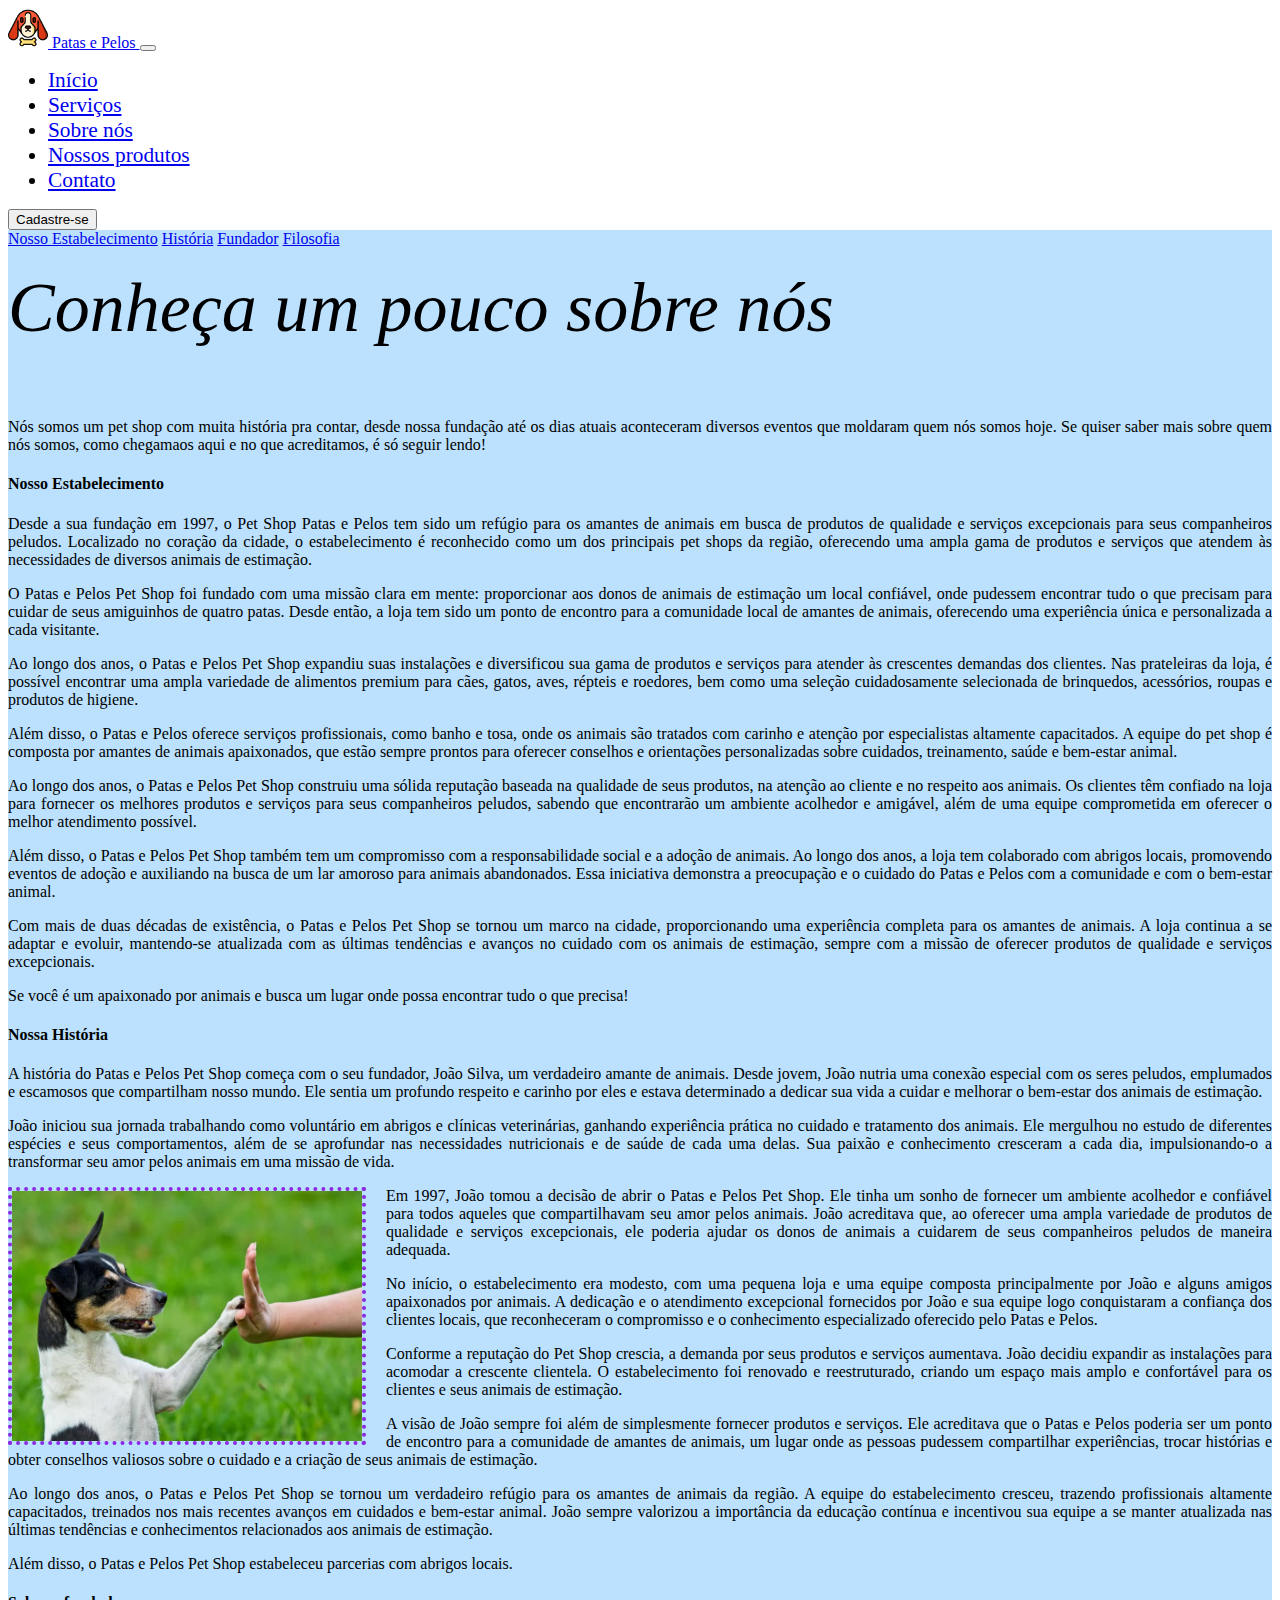
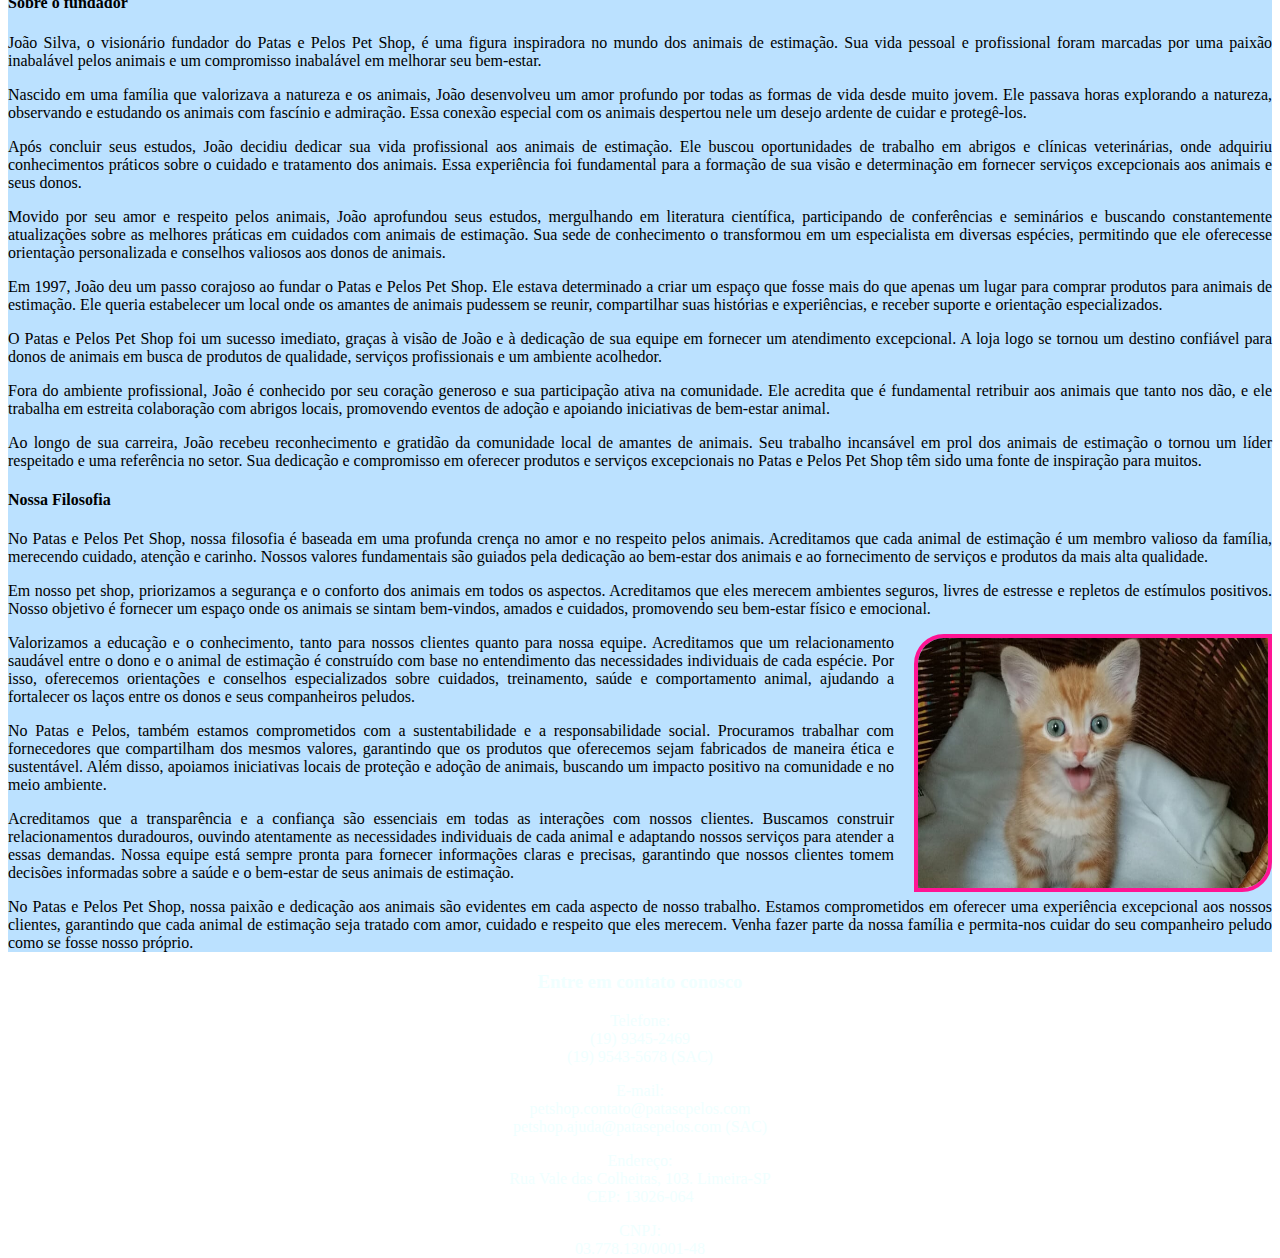
==== site-bootstrap/about.html @ b29a23b9 "home, servicos, sobre nos semiprontos, terminar o form" ====
<!DOCTYPE html>
<html lang="pt-BR">
<head>
    <meta charset="UTF-8">
    <meta name="viewport" content="width=device-width, initial-scale=1.0">

    <link rel="stylesheet" href="css/style.css">
    <link rel="stylesheet" href="css/format-images.css">
    <link rel="stylesheet" href="https://cdnjs.cloudflare.com/ajax/libs/animate.css/4.1.1/animate.min.css">
    <link href="https://cdn.jsdelivr.net/npm/bootstrap@5.3.2/dist/css/bootstrap.min.css" rel="stylesheet" integrity="sha384-T3c6CoIi6uLrA9TneNEoa7RxnatzjcDSCmG1MXxSR1GAsXEV/Dwwykc2MPK8M2HN" crossorigin="anonymous">
    
    <link rel="shortcut icon" href="imagens/favicon.ico" type="image/x-icon">

    <title>Sobre nós - Patas e Pelos</title>
</head>
<body>
    <!--Inicio navbar-->
    <nav class="navbar navbar-expand-lg bg-body-tertiary bg-dark" data-bs-theme="dark">
        <div class="container-fluid">
            <a class="navbar-brand" href="index.html">
                <img src="imagens/dog.png" alt="Icon" id="iconeDog"> 
                Patas e Pelos
            </a>
            <button class="navbar-toggler" type="button" data-bs-toggle="collapse" data-bs-target="#navbarSupportedContent" aria-controls="navbarSupportedContent" aria-expanded="false" aria-label="Toggle navigation">
            <span class="navbar-toggler-icon"></span>
            </button>
            <div class="collapse navbar-collapse" id="navbarSupportedContent">
                <ul class="navbar-nav me-auto mb-2 mb-lg-0">
                    <li class="nav-item">
                        <a class="nav-link" href="index.html">Início</a>
                    </li>
                    <li class="nav-item">
                        <a class="nav-link"  href="services.html">Serviços</a>
                    </li>
                    <li class="nav-item">
                        <a class="nav-link active" aria-current="page" href="about.html">Sobre nós</a>
                    </li>
                    <li class="nav-item">
                        <a class="nav-link" href="#">Nossos produtos</a>
                    </li>
                    <li class="nav-item">
                        <a class="nav-link" href="#contato">Contato</a>
                    </li>
                </ul>
                <form class="d-flex">
                    <a href="form.html"><button class="btn btn-outline-success" type="button">Cadastre-se</button></a>
                </form>
            </div>
        </div>
    </nav>
    <!--Fim navbar-->

    <!--Inicio conteudo-->
    <div class="container">
        <!--Inicio ScrollSpy-->
        <div class="row">
            <div class="col-2 mt-5">
                <div class="sticky-top">
                    <nav id="navSpy" class="h-100 flex-column align-items-stretch pe-4 border-end">
                        <nav class="nav nav-pills flex-column">
                            <a class="nav-link" href="#item-1">Nosso Estabelecimento</a>
                            <a class="nav-link" href="#item-2">História</a>
                            <a class="nav-link" href="#item-3">Fundador</a>
                            <a class="nav-link" href="#item-4">Filosofia</a>
                        </nav>
                    </nav>
                </div>
            </div>
            <div class="col-10">
                <p class="animate__animated animate__flipInX header1 text-center">Conheça um pouco sobre nós</p>

                <div class="mb-4">Nós somos um pet shop com muita história pra contar, desde nossa fundação até os dias atuais aconteceram diversos eventos que moldaram quem nós somos hoje. Se quiser saber mais sobre quem nós somos, como chegamaos aqui e no que acreditamos, é só seguir lendo!</div>

              <div data-bs-spy="scroll" data-bs-target="#navSpy" data-bs-smooth-scroll="true" class="scrollspy-example" tabindex="0">
                <h4 id="item-1">Nosso Estabelecimento</h4>
                <p>
                    Desde a sua fundação em 1997, o Pet Shop Patas e Pelos tem sido um refúgio para os amantes de animais em busca de produtos de qualidade e serviços excepcionais para seus companheiros peludos. Localizado no coração da cidade, o estabelecimento é reconhecido como um dos principais pet shops da região, oferecendo uma ampla gama de produtos e serviços que atendem às necessidades de diversos animais de estimação.
                </p>

                <p>
                    O Patas e Pelos Pet Shop foi fundado com uma missão clara em mente: proporcionar aos donos de animais de estimação um local confiável, onde pudessem encontrar tudo o que precisam para cuidar de seus amiguinhos de quatro patas. Desde então, a loja tem sido um ponto de encontro para a comunidade local de amantes de animais, oferecendo uma experiência única e personalizada a cada visitante.
                </p>
                <p>
                    Ao longo dos anos, o Patas e Pelos Pet Shop expandiu suas instalações e diversificou sua gama de produtos e serviços para atender às crescentes demandas dos clientes. Nas prateleiras da loja, é possível encontrar uma ampla variedade de alimentos premium para cães, gatos, aves, répteis e roedores, bem como uma seleção cuidadosamente selecionada de brinquedos, acessórios, roupas e produtos de higiene.
                </p>
                <p>
                    Além disso, o Patas e Pelos oferece serviços profissionais, como banho e tosa, onde os animais são tratados com carinho e atenção por especialistas altamente capacitados. A equipe do pet shop é composta por amantes de animais apaixonados, que estão sempre prontos para oferecer conselhos e orientações personalizadas sobre cuidados, treinamento, saúde e bem-estar animal.
                </p>
                <p>
                    Ao longo dos anos, o Patas e Pelos Pet Shop construiu uma sólida reputação baseada na qualidade de seus produtos, na atenção ao cliente e no respeito aos animais. Os clientes têm confiado na loja para fornecer os melhores produtos e serviços para seus companheiros peludos, sabendo que encontrarão um ambiente acolhedor e amigável, além de uma equipe comprometida em oferecer o melhor atendimento possível.
                </p>
                <p>
                    Além disso, o Patas e Pelos Pet Shop também tem um compromisso com a responsabilidade social e a adoção de animais. Ao longo dos anos, a loja tem colaborado com abrigos locais, promovendo eventos de adoção e auxiliando na busca de um lar amoroso para animais abandonados. Essa iniciativa demonstra a preocupação e o cuidado do Patas e Pelos com a comunidade e com o bem-estar animal.
                </p>
                <p>
                    Com mais de duas décadas de existência, o Patas e Pelos Pet Shop se tornou um marco na cidade, proporcionando uma experiência completa para os amantes de animais. A loja continua a se adaptar e evoluir, mantendo-se atualizada com as últimas tendências e avanços no cuidado com os animais de estimação, sempre com a missão de oferecer produtos de qualidade e serviços excepcionais.
                </p>
                <p>Se você é um apaixonado por animais e busca um lugar onde possa encontrar tudo o que precisa!</p>


                <h4 id="item-2">Nossa História</h4>
                <p>
                    A história do Patas e Pelos Pet Shop começa com o seu fundador, João Silva, um verdadeiro amante de animais. Desde jovem, João nutria uma conexão especial com os seres peludos, emplumados e escamosos que compartilham nosso mundo. Ele sentia um profundo respeito e carinho por eles e estava determinado a dedicar sua vida a cuidar e melhorar o bem-estar dos animais de estimação.
                </p>
                <p>
                    João iniciou sua jornada trabalhando como voluntário em abrigos e clínicas veterinárias, ganhando experiência prática no cuidado e tratamento dos animais. Ele mergulhou no estudo de diferentes espécies e seus comportamentos, além de se aprofundar nas necessidades nutricionais e de saúde de cada uma delas. Sua paixão e conhecimento cresceram a cada dia, impulsionando-o a transformar seu amor pelos animais em uma missão de vida.
                </p>
                <div class="row mb-3">
                    <div class="col-md-4 col-sm-12">
                        <picture>
                            <img src="imagens/adestramento.jpg" alt="cachorro dando um toca aqui no dono" id="foto5">
                        </picture>
                    </div>
                    <div class="col-md-8 col-sm-12">
                        <p>
                            Em 1997, João tomou a decisão de abrir o Patas e Pelos Pet Shop. Ele tinha um sonho de fornecer um ambiente acolhedor e confiável para todos aqueles que compartilhavam seu amor pelos animais. João acreditava que, ao oferecer uma ampla variedade de produtos de qualidade e serviços excepcionais, ele poderia ajudar os donos de animais a cuidarem de seus companheiros peludos de maneira adequada.
                        </p>
                        <p>
                            No início, o estabelecimento era modesto, com uma pequena loja e uma equipe composta principalmente por João e alguns amigos apaixonados por animais. A dedicação e o atendimento excepcional fornecidos por João e sua equipe logo conquistaram a confiança dos clientes locais, que reconheceram o compromisso e o conhecimento especializado oferecido pelo Patas e Pelos.
                        </p>
                    </div>
                </div>
                
                <p>
                    Conforme a reputação do Pet Shop crescia, a demanda por seus produtos e serviços aumentava. João decidiu expandir as instalações para acomodar a crescente clientela. O estabelecimento foi renovado e reestruturado, criando um espaço mais amplo e confortável para os clientes e seus animais de estimação.
                </p>
                <p>
                    A visão de João sempre foi além de simplesmente fornecer produtos e serviços. Ele acreditava que o Patas e Pelos poderia ser um ponto de encontro para a comunidade de amantes de animais, um lugar onde as pessoas pudessem compartilhar experiências, trocar histórias e obter conselhos valiosos sobre o cuidado e a criação de seus animais de estimação.
                </p>
                <p>
                    Ao longo dos anos, o Patas e Pelos Pet Shop se tornou um verdadeiro refúgio para os amantes de animais da região. A equipe do estabelecimento cresceu, trazendo profissionais altamente capacitados, treinados nos mais recentes avanços em cuidados e bem-estar animal. João sempre valorizou a importância da educação contínua e incentivou sua equipe a se manter atualizada nas últimas tendências e conhecimentos relacionados aos animais de estimação.
                </p>
                <p>Além disso, o Patas e Pelos Pet Shop estabeleceu parcerias com abrigos locais.</p>


                <h4 id="item-3">Sobre o fundador</h4>
                <p>
                    João Silva, o visionário fundador do Patas e Pelos Pet Shop, é uma figura inspiradora no mundo dos animais de estimação. Sua vida pessoal e profissional foram marcadas por uma paixão inabalável pelos animais e um compromisso inabalável em melhorar seu bem-estar.
                </p>
                <p>
                    Nascido em uma família que valorizava a natureza e os animais, João desenvolveu um amor profundo por todas as formas de vida desde muito jovem. Ele passava horas explorando a natureza, observando e estudando os animais com fascínio e admiração. Essa conexão especial com os animais despertou nele um desejo ardente de cuidar e protegê-los.
                </p>
                <p>
                    Após concluir seus estudos, João decidiu dedicar sua vida profissional aos animais de estimação. Ele buscou oportunidades de trabalho em abrigos e clínicas veterinárias, onde adquiriu conhecimentos práticos sobre o cuidado e tratamento dos animais. Essa experiência foi fundamental para a formação de sua visão e determinação em fornecer serviços excepcionais aos animais e seus donos.
                </p>
                <p>
                    Movido por seu amor e respeito pelos animais, João aprofundou seus estudos, mergulhando em literatura científica, participando de conferências e seminários e buscando constantemente atualizações sobre as melhores práticas em cuidados com animais de estimação. Sua sede de conhecimento o transformou em um especialista em diversas espécies, permitindo que ele oferecesse orientação personalizada e conselhos valiosos aos donos de animais.
                </p>
                <p>
                    Em 1997, João deu um passo corajoso ao fundar o Patas e Pelos Pet Shop. Ele estava determinado a criar um espaço que fosse mais do que apenas um lugar para comprar produtos para animais de estimação. Ele queria estabelecer um local onde os amantes de animais pudessem se reunir, compartilhar suas histórias e experiências, e receber suporte e orientação especializados.
                </p>
                <p>
                    O Patas e Pelos Pet Shop foi um sucesso imediato, graças à visão de João e à dedicação de sua equipe em fornecer um atendimento excepcional. A loja logo se tornou um destino confiável para donos de animais em busca de produtos de qualidade, serviços profissionais e um ambiente acolhedor.
                </p>
                <p>
                    Fora do ambiente profissional, João é conhecido por seu coração generoso e sua participação ativa na comunidade. Ele acredita que é fundamental retribuir aos animais que tanto nos dão, e ele trabalha em estreita colaboração com abrigos locais, promovendo eventos de adoção e apoiando iniciativas de bem-estar animal.
                </p>
                <p>
                    Ao longo de sua carreira, João recebeu reconhecimento e gratidão da comunidade local de amantes de animais. Seu trabalho incansável em prol dos animais de estimação o tornou um líder respeitado e uma referência no setor. Sua dedicação e compromisso em oferecer produtos e serviços excepcionais no Patas e Pelos Pet Shop têm sido uma fonte de inspiração para muitos.
                </p>


                <h4 id="item-4">Nossa Filosofia</h4>
                <p>
                    No Patas e Pelos Pet Shop, nossa filosofia é baseada em uma profunda crença no amor e no respeito pelos animais. Acreditamos que cada animal de estimação é um membro valioso da família, merecendo cuidado, atenção e carinho. Nossos valores fundamentais são guiados pela dedicação ao bem-estar dos animais e ao fornecimento de serviços e produtos da mais alta qualidade.
                </p>
                <p>
                    Em nosso pet shop, priorizamos a segurança e o conforto dos animais em todos os aspectos. Acreditamos que eles merecem ambientes seguros, livres de estresse e repletos de estímulos positivos. Nosso objetivo é fornecer um espaço onde os animais se sintam bem-vindos, amados e cuidados, promovendo seu bem-estar físico e emocional.
                </p>
                <picture>
                    <img src="imagens/gato-filhote.jpg" alt="gato filhote miando" id="foto6">
                </picture>
                <p>
                    Valorizamos a educação e o conhecimento, tanto para nossos clientes quanto para nossa equipe. Acreditamos que um relacionamento saudável entre o dono e o animal de estimação é construído com base no entendimento das necessidades individuais de cada espécie. Por isso, oferecemos orientações e conselhos especializados sobre cuidados, treinamento, saúde e comportamento animal, ajudando a fortalecer os laços entre os donos e seus companheiros peludos.
                </p>
                <p>
                    No Patas e Pelos, também estamos comprometidos com a sustentabilidade e a responsabilidade social. Procuramos trabalhar com fornecedores que compartilham dos mesmos valores, garantindo que os produtos que oferecemos sejam fabricados de maneira ética e sustentável. Além disso, apoiamos iniciativas locais de proteção e adoção de animais, buscando um impacto positivo na comunidade e no meio ambiente.
                </p>
                <p>
                    Acreditamos que a transparência e a confiança são essenciais em todas as interações com nossos clientes. Buscamos construir relacionamentos duradouros, ouvindo atentamente as necessidades individuais de cada animal e adaptando nossos serviços para atender a essas demandas. Nossa equipe está sempre pronta para fornecer informações claras e precisas, garantindo que nossos clientes tomem decisões informadas sobre a saúde e o bem-estar de seus animais de estimação.
                </p>
                <p>
                    No Patas e Pelos Pet Shop, nossa paixão e dedicação aos animais são evidentes em cada aspecto de nosso trabalho. Estamos comprometidos em oferecer uma experiência excepcional aos nossos clientes, garantindo que cada animal de estimação seja tratado com amor, cuidado e respeito que eles merecem. Venha fazer parte da nossa família e permita-nos cuidar do seu companheiro peludo como se fosse nosso próprio.
                </p>

              </div>
            </div>
          </div>
        <!--Fim ScrollSpy-->
    </div>
    <!--Fim conteudo-->

    <!--Inicio footer-->
    <div class="container-fluid bg-dark text-color-light-center" data-bs-theme="dark" id="contato">
        <div class="row pt-4">
            <h3>Entre em contato conosco</h3>
        </div>
        <div class="row mt-4 pb-4">
            <div class="col-lg-3 col-md-6 col-sm-12 mt-3">
                <p>Telefone: <br>(19) 9345-2469 <br>(19) 9543-5678 (SAC)</p>
            </div>
            <div class="col-lg-3 col-md-6 col-sm-12 mt-3">
                <p>E-mail: <br>petshop.contato@patasepelos.com <br>petshop.ajuda@patasepelos.com (SAC)</p>
            </div>
            <div class="col-lg-3 col-md-6 col-sm-12 mt-3">
                <p>Endereço: <br>Rua Vale das Colheitas, 103. Limeira-SP <br>CEP: 13026-064</p>
            </div>
            <div class="col-lg-3 col-md-6 col-sm-12 mt-3">
                <p>CNPJ: <br>03.778.130/0001-48</p>
            </div>
        </div>
    </div>
    <!--Fim footer-->

    
    <script src="https://cdn.jsdelivr.net/npm/bootstrap@5.3.2/dist/js/bootstrap.bundle.min.js" integrity="sha384-C6RzsynM9kWDrMNeT87bh95OGNyZPhcTNXj1NW7RuBCsyN/o0jlpcV8Qyq46cDfL" crossorigin="anonymous"></script>
</body>
</html>
---- site-bootstrap/css/style.css ----
html{
    scroll-behavior: smooth;
}

body{
    height: 100vh;
}

.nav-item{
    font-size: 16pt;
}

.container, .conteudo{
    background-color: rgb(187, 225, 255);
    /*padding-top: 20px;*/
    text-align: justify;
}

.header1{
    font-family: Georgia, 'Times New Roman', Times, serif;
    font-style: oblique;
    font-size: 70px;
    margin-top: 20px;
}

#intro{
    font-family:'Courier New', Courier, monospace;
    font-weight: bold;
    font-style: oblique;
    font-size: 16pt;
}

#iconeDog{
    height: 40px;
    width: 40px;
}

#iconeDog:hover{
    animation: rodar;
    animation-duration: 5s;
    animation-iteration-count: infinite;
}

@keyframes rodar {
    from{
        transform: rotate(0deg);
    }
    to{
        transform: rotate(360deg);
    }
}

.text-color-light-center{
    text-align: center;
    color: azure;
}

#cadastro{
    background-color: cornflowerblue;
    padding: 20px;
    border-style: solid;
    border-radius: 20px;
}
---- site-bootstrap/css/format-images.css ----
#foto1{
    height: 300px;
    width: 400px;
    margin-left: 20px;
    border-radius: 30px;
    border-style: dashed;
    border-color: chocolate;
    border-width: 4px;
}

#foto2{
    width: 29em;
}

#foto3{
    width: 29em;
}

#foto4{
    width: 29em; 
}

#foto5{
    float: left;
    margin-right: 20px;

    border-style: dotted;
    border-width: 4px;
    border-color: blueviolet;

    height: 250px;
    width: 350px;
}

#foto6{
    float: right;
    margin-left: 20px;

    width: 350px;
    height: 250px;

    border-style: solid;
    border-width: 4px;
    border-color: deeppink;

    border-top-left-radius: 30px;
    border-bottom-right-radius: 30px;
}
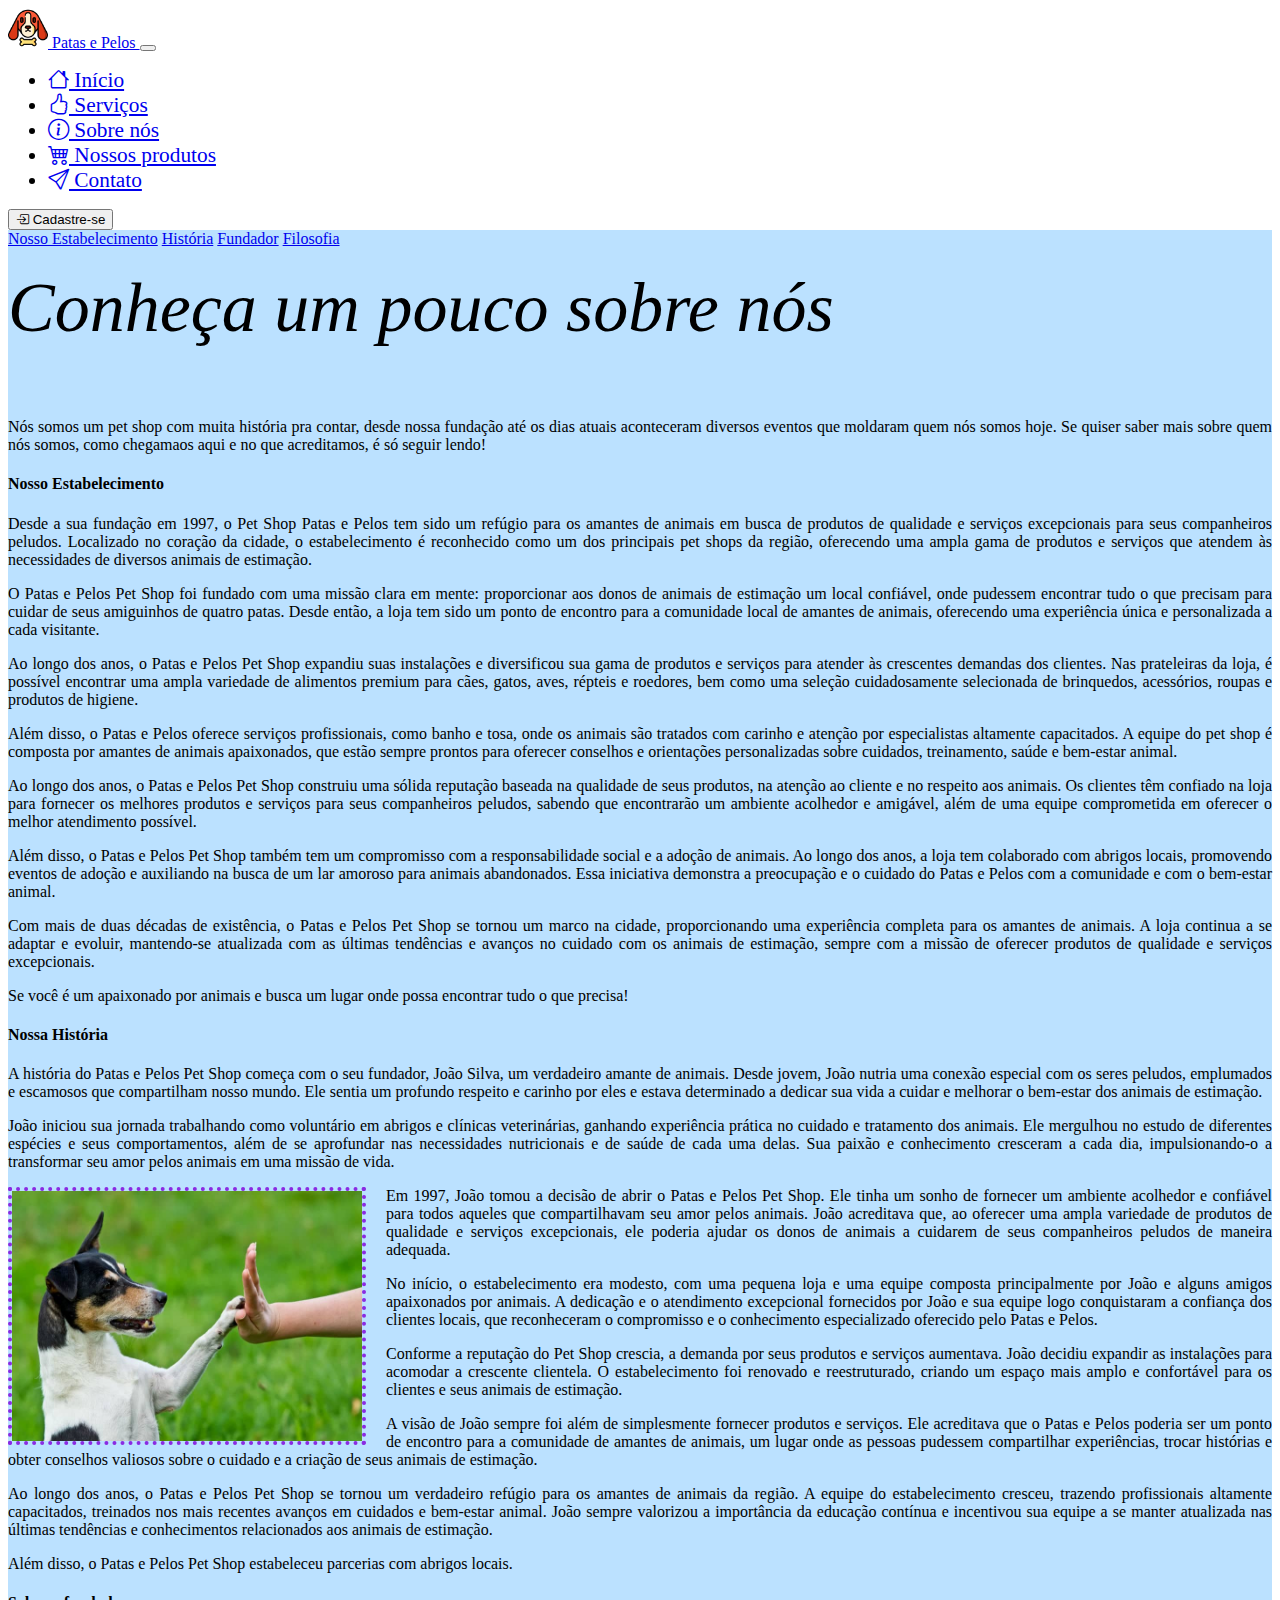
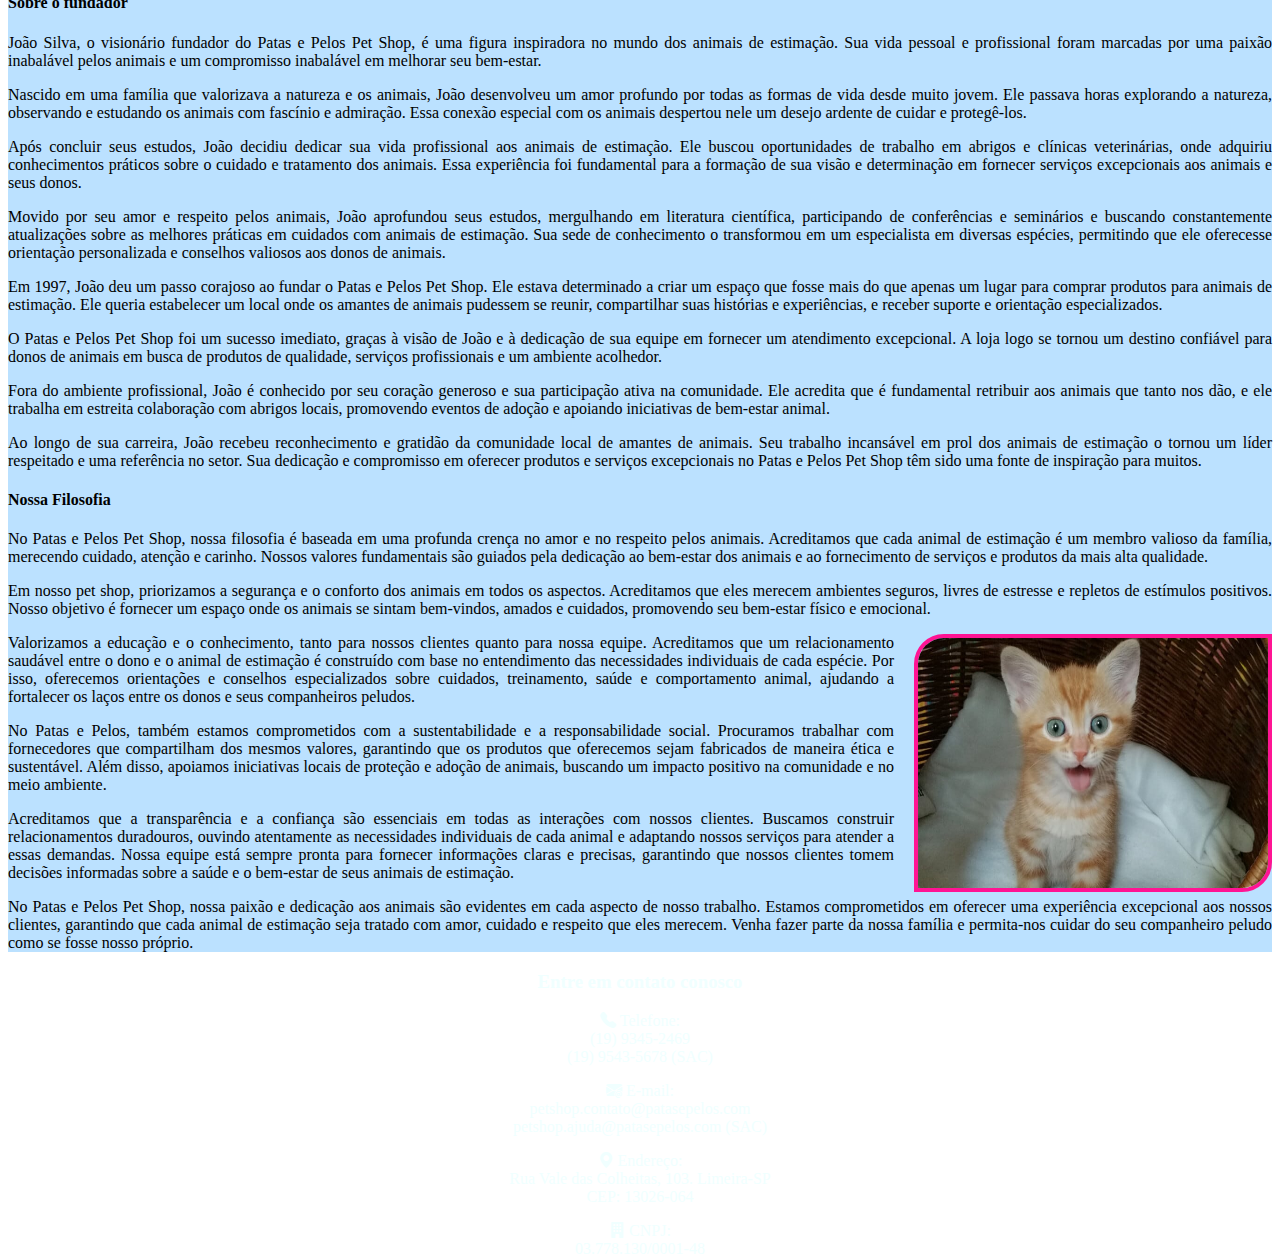
==== commit ec6e5d3e: "90% pronto, só falta arrumar uns últimos detalhes e deixar 100% responsivo" ====
--- a/site-bootstrap/about.html
+++ b/site-bootstrap/about.html
@@ -8,6 +8,7 @@
     <link rel="stylesheet" href="css/format-images.css">
     <link rel="stylesheet" href="https://cdnjs.cloudflare.com/ajax/libs/animate.css/4.1.1/animate.min.css">
     <link href="https://cdn.jsdelivr.net/npm/bootstrap@5.3.2/dist/css/bootstrap.min.css" rel="stylesheet" integrity="sha384-T3c6CoIi6uLrA9TneNEoa7RxnatzjcDSCmG1MXxSR1GAsXEV/Dwwykc2MPK8M2HN" crossorigin="anonymous">
+    <link rel="stylesheet" href="https://cdn.jsdelivr.net/npm/bootstrap-icons@1.11.1/font/bootstrap-icons.css">
     
     <link rel="shortcut icon" href="imagens/favicon.ico" type="image/x-icon">
 
@@ -27,23 +28,23 @@
             <div class="collapse navbar-collapse" id="navbarSupportedContent">
                 <ul class="navbar-nav me-auto mb-2 mb-lg-0">
                     <li class="nav-item">
-                        <a class="nav-link" href="index.html">Início</a>
-                    </li>
-                    <li class="nav-item">
-                        <a class="nav-link"  href="services.html">Serviços</a>
-                    </li>
-                    <li class="nav-item">
-                        <a class="nav-link active" aria-current="page" href="about.html">Sobre nós</a>
-                    </li>
-                    <li class="nav-item">
-                        <a class="nav-link" href="#">Nossos produtos</a>
-                    </li>
-                    <li class="nav-item">
-                        <a class="nav-link" href="#contato">Contato</a>
+                        <a class="nav-link" href="index.html"><i class="bi bi-house"></i> Início</a>
+                    </li>
+                    <li class="nav-item">
+                        <a class="nav-link"  href="services.html"><i class="bi bi-hand-thumbs-up"></i> Serviços</a>
+                    </li>
+                    <li class="nav-item">
+                        <a class="nav-link active" aria-current="page" href="about.html"><i class="bi bi-info-circle"></i> Sobre nós</a>
+                    </li>
+                    <li class="nav-item">
+                        <a class="nav-link" href="products.html"><i class="bi bi-cart4"></i> Nossos produtos</a>
+                    </li>
+                    <li class="nav-item">
+                        <a class="nav-link" href="#contato"><i class="bi bi-send"></i> Contato</a>
                     </li>
                 </ul>
                 <form class="d-flex">
-                    <a href="form.html"><button class="btn btn-outline-success" type="button">Cadastre-se</button></a>
+                    <a href="form.html"><button class="btn btn-outline-success" type="button"><i class="bi bi-box-arrow-in-right"></i> Cadastre-se</button></a>
                 </form>
             </div>
         </div>
@@ -197,16 +198,16 @@
         </div>
         <div class="row mt-4 pb-4">
             <div class="col-lg-3 col-md-6 col-sm-12 mt-3">
-                <p>Telefone: <br>(19) 9345-2469 <br>(19) 9543-5678 (SAC)</p>
-            </div>
-            <div class="col-lg-3 col-md-6 col-sm-12 mt-3">
-                <p>E-mail: <br>petshop.contato@patasepelos.com <br>petshop.ajuda@patasepelos.com (SAC)</p>
-            </div>
-            <div class="col-lg-3 col-md-6 col-sm-12 mt-3">
-                <p>Endereço: <br>Rua Vale das Colheitas, 103. Limeira-SP <br>CEP: 13026-064</p>
-            </div>
-            <div class="col-lg-3 col-md-6 col-sm-12 mt-3">
-                <p>CNPJ: <br>03.778.130/0001-48</p>
+                <p><i class="bi bi-telephone-fill"></i> Telefone: <br>(19) 9345-2469 <br>(19) 9543-5678 (SAC)</p>
+            </div>
+            <div class="col-lg-3 col-md-6 col-sm-12 mt-3">
+                <p><i class="bi bi-envelope-at-fill"></i> E-mail: <br>petshop.contato@patasepelos.com <br>petshop.ajuda@patasepelos.com (SAC)</p>
+            </div>
+            <div class="col-lg-3 col-md-6 col-sm-12 mt-3">
+                <p><i class="bi bi-geo-alt-fill"></i> Endereço: <br>Rua Vale das Colheitas, 103. Limeira-SP <br>CEP: 13026-064</p>
+            </div>
+            <div class="col-lg-3 col-md-6 col-sm-12 mt-3">
+                <p><i class="bi bi-building-fill"></i> CNPJ: <br>03.778.130/0001-48</p>
             </div>
         </div>
     </div>
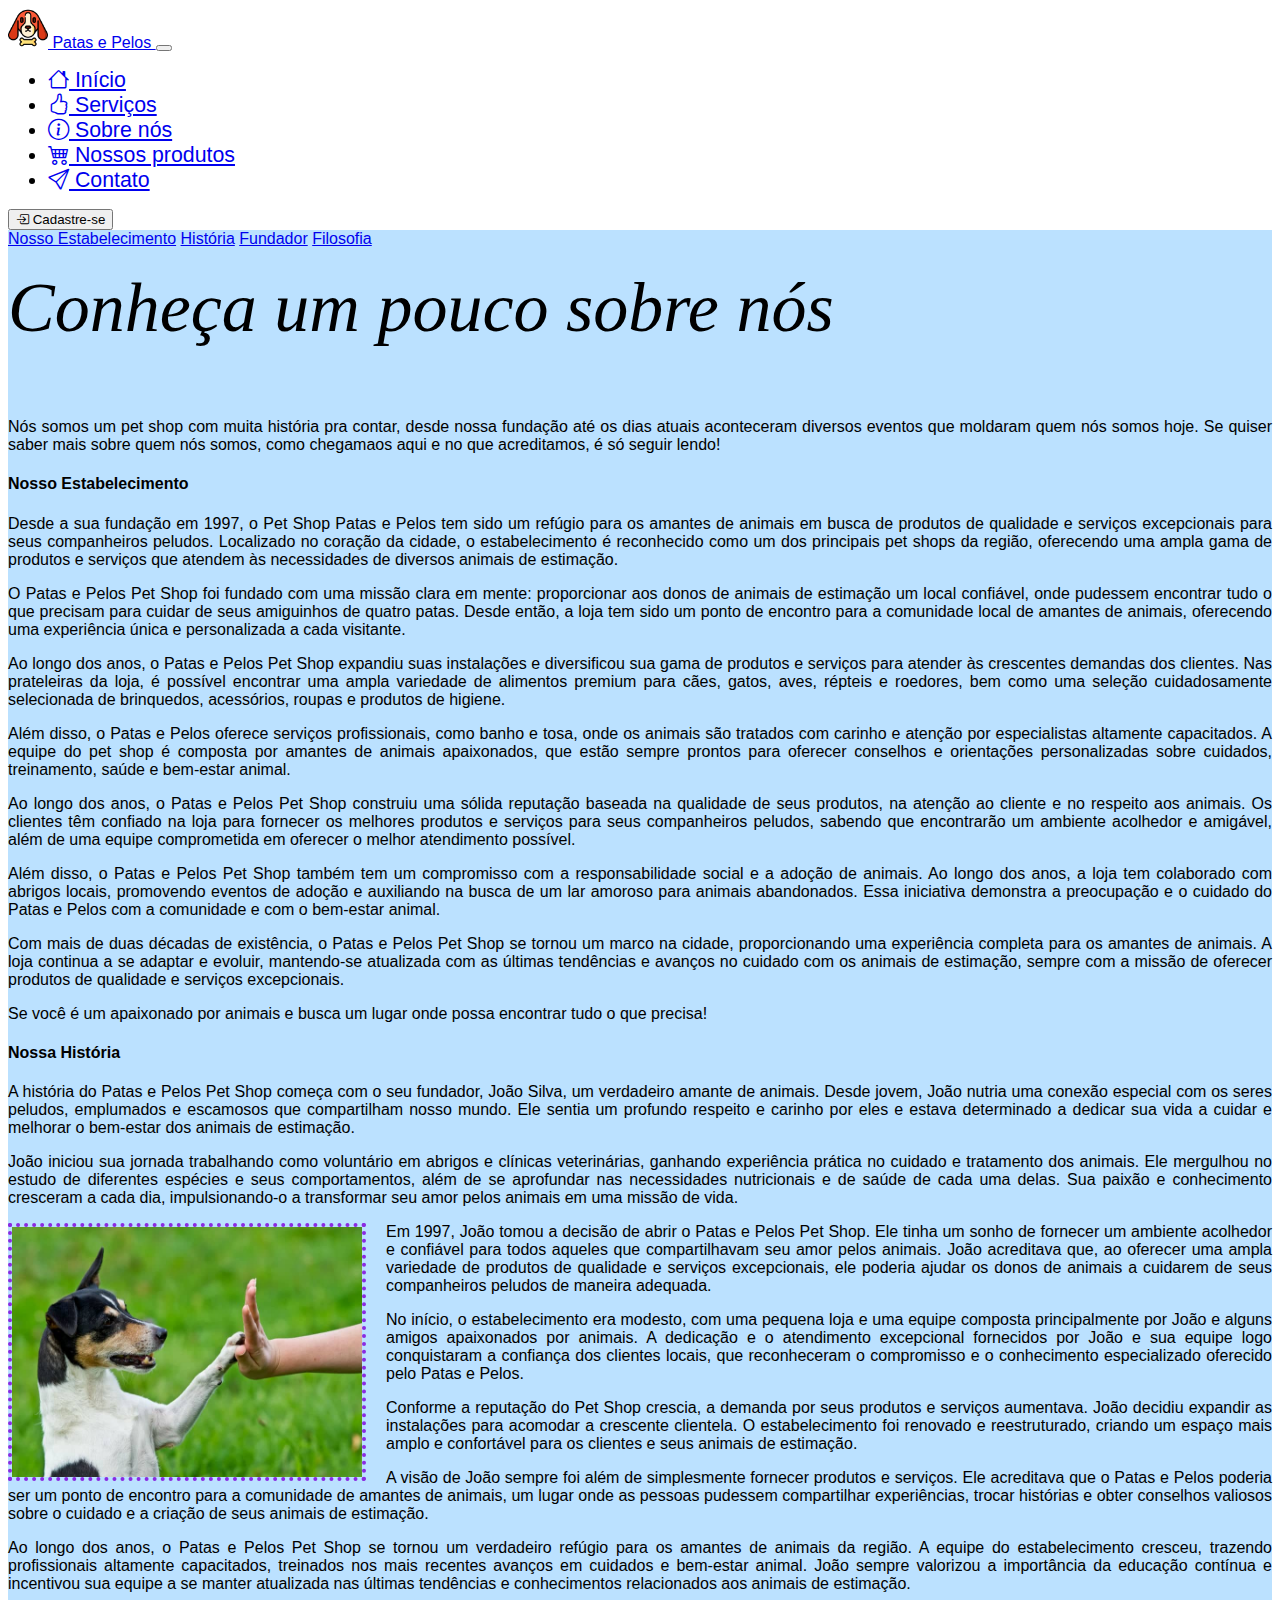
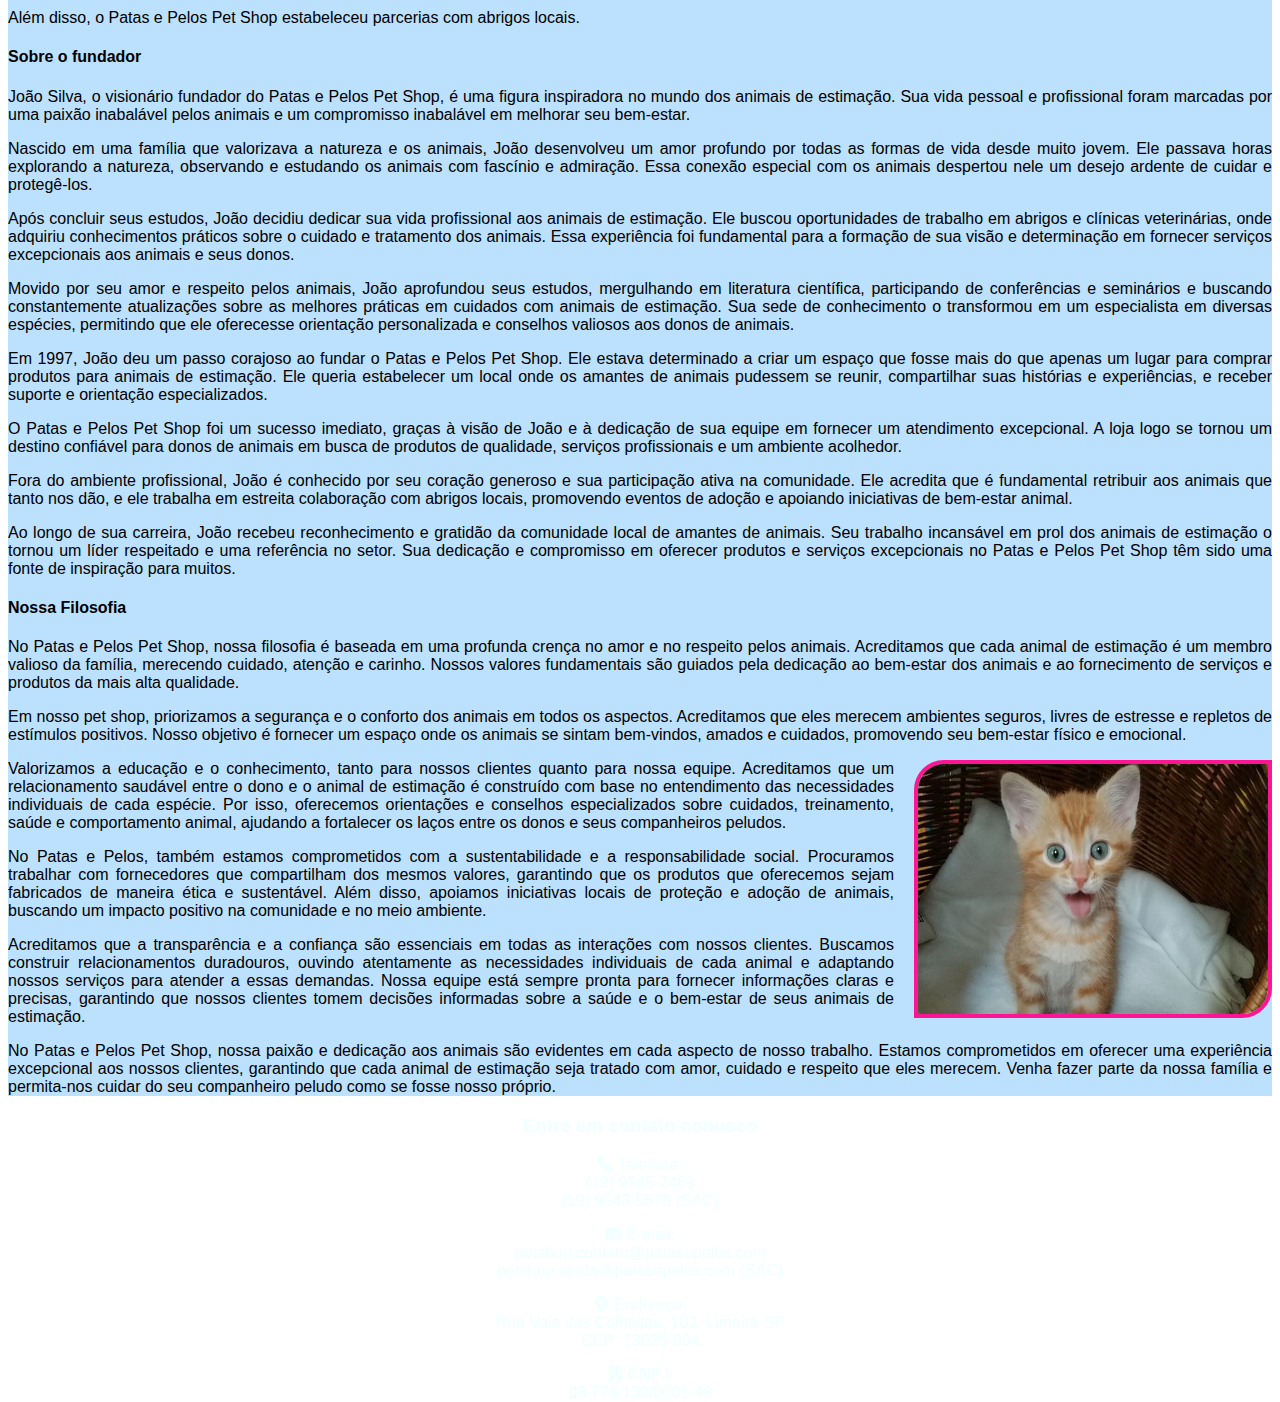
==== commit 9ae64b32: "site pronto lol" ====
--- a/site-bootstrap/about.html
+++ b/site-bootstrap/about.html
@@ -6,6 +6,7 @@
 
     <link rel="stylesheet" href="css/style.css">
     <link rel="stylesheet" href="css/format-images.css">
+    <link rel="stylesheet" href="css/responsivo.css">
     <link rel="stylesheet" href="https://cdnjs.cloudflare.com/ajax/libs/animate.css/4.1.1/animate.min.css">
     <link href="https://cdn.jsdelivr.net/npm/bootstrap@5.3.2/dist/css/bootstrap.min.css" rel="stylesheet" integrity="sha384-T3c6CoIi6uLrA9TneNEoa7RxnatzjcDSCmG1MXxSR1GAsXEV/Dwwykc2MPK8M2HN" crossorigin="anonymous">
     <link rel="stylesheet" href="https://cdn.jsdelivr.net/npm/bootstrap-icons@1.11.1/font/bootstrap-icons.css">
@@ -52,10 +53,10 @@
     <!--Fim navbar-->
 
     <!--Inicio conteudo-->
-    <div class="container">
+    <div class="container ps-3 pe-3">
         <!--Inicio ScrollSpy-->
         <div class="row">
-            <div class="col-2 mt-5">
+            <div class="col-2 mt-5" id="scrollspy">
                 <div class="sticky-top">
                     <nav id="navSpy" class="h-100 flex-column align-items-stretch pe-4 border-end">
                         <nav class="nav nav-pills flex-column">
@@ -67,7 +68,7 @@
                     </nav>
                 </div>
             </div>
-            <div class="col-10">
+            <div class="col-lg-10 col-md-12 fs-5">
                 <p class="animate__animated animate__flipInX header1 text-center">Conheça um pouco sobre nós</p>
 
                 <div class="mb-4">Nós somos um pet shop com muita história pra contar, desde nossa fundação até os dias atuais aconteceram diversos eventos que moldaram quem nós somos hoje. Se quiser saber mais sobre quem nós somos, como chegamaos aqui e no que acreditamos, é só seguir lendo!</div>
@@ -106,21 +107,18 @@
                 <p>
                     João iniciou sua jornada trabalhando como voluntário em abrigos e clínicas veterinárias, ganhando experiência prática no cuidado e tratamento dos animais. Ele mergulhou no estudo de diferentes espécies e seus comportamentos, além de se aprofundar nas necessidades nutricionais e de saúde de cada uma delas. Sua paixão e conhecimento cresceram a cada dia, impulsionando-o a transformar seu amor pelos animais em uma missão de vida.
                 </p>
-                <div class="row mb-3">
-                    <div class="col-md-4 col-sm-12">
-                        <picture>
-                            <img src="imagens/adestramento.jpg" alt="cachorro dando um toca aqui no dono" id="foto5">
-                        </picture>
-                    </div>
-                    <div class="col-md-8 col-sm-12">
-                        <p>
-                            Em 1997, João tomou a decisão de abrir o Patas e Pelos Pet Shop. Ele tinha um sonho de fornecer um ambiente acolhedor e confiável para todos aqueles que compartilhavam seu amor pelos animais. João acreditava que, ao oferecer uma ampla variedade de produtos de qualidade e serviços excepcionais, ele poderia ajudar os donos de animais a cuidarem de seus companheiros peludos de maneira adequada.
-                        </p>
-                        <p>
-                            No início, o estabelecimento era modesto, com uma pequena loja e uma equipe composta principalmente por João e alguns amigos apaixonados por animais. A dedicação e o atendimento excepcional fornecidos por João e sua equipe logo conquistaram a confiança dos clientes locais, que reconheceram o compromisso e o conhecimento especializado oferecido pelo Patas e Pelos.
-                        </p>
-                    </div>
-                </div>
+                
+                <picture>
+                    <img src="imagens/adestramento.jpg" alt="cachorro dando um toca aqui no dono" id="foto5">
+                </picture>
+
+                <p>
+                    Em 1997, João tomou a decisão de abrir o Patas e Pelos Pet Shop. Ele tinha um sonho de fornecer um ambiente acolhedor e confiável para todos aqueles que compartilhavam seu amor pelos animais. João acreditava que, ao oferecer uma ampla variedade de produtos de qualidade e serviços excepcionais, ele poderia ajudar os donos de animais a cuidarem de seus companheiros peludos de maneira adequada.
+                </p>
+                <p>
+                    No início, o estabelecimento era modesto, com uma pequena loja e uma equipe composta principalmente por João e alguns amigos apaixonados por animais. A dedicação e o atendimento excepcional fornecidos por João e sua equipe logo conquistaram a confiança dos clientes locais, que reconheceram o compromisso e o conhecimento especializado oferecido pelo Patas e Pelos.
+                </p>
+
                 
                 <p>
                     Conforme a reputação do Pet Shop crescia, a demanda por seus produtos e serviços aumentava. João decidiu expandir as instalações para acomodar a crescente clientela. O estabelecimento foi renovado e reestruturado, criando um espaço mais amplo e confortável para os clientes e seus animais de estimação.
--- a/site-bootstrap/css/style.css
+++ b/site-bootstrap/css/style.css
@@ -4,6 +4,14 @@
 
 body{
     height: 100vh;
+
+    background-image: url(imagens/hotel_cachorro.jpg);
+    background-repeat: no-repeat;
+    background-size: 100%;
+    background-attachment: fixed;
+    background-position: center;
+
+    font-family:'Segoe UI', Tahoma, Geneva, Verdana, sans-serif;
 }
 
 .nav-item{
--- a/site-bootstrap/css/responsivo.css
+++ b/site-bootstrap/css/responsivo.css
@@ -0,0 +1,12 @@
+@media (max-width: 992px){
+    #scrollspy{
+        display: none;
+    }
+}
+
+@media (min-width: 320px) and (max-width: 480px){
+    #foto1{
+        height: 11.85em;
+        width: 15.75em;
+    }
+}